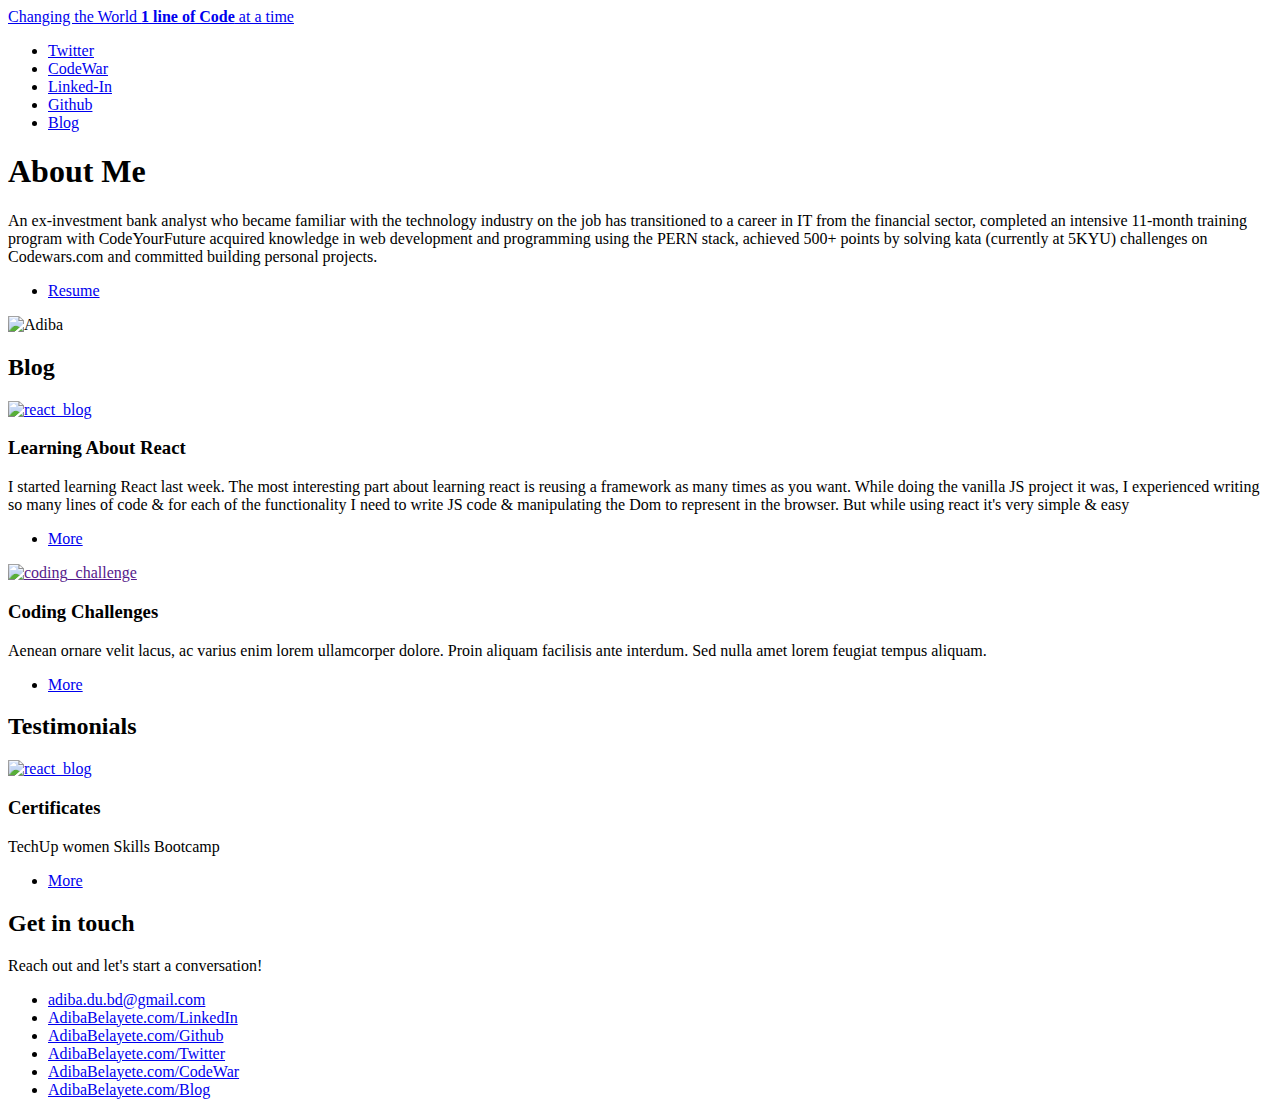
==== aboutme.html @ 553bd4da "adding blog" ====
<!DOCTYPE html>

<html>
  <head>
    <title>Editorial by HTML5 UP</title>
    <meta charset="utf-8" />
    <meta
      name="viewport"
      content="width=device-width, initial-scale=1, user-scalable=no"
    />
    <link rel="stylesheet" href="assets/css/main.css" />
  </head>
  <body class="is-preload">
    <!-- Wrapper -->
    <div id="wrapper">
      <!-- Main -->
      <div id="main">
        <div class="inner">
          <!-- Header -->
          <header id="header">
            <a href="index.html" class="logo"
              >Changing the World <strong>1 line of Code</strong> at a time</a
            >
            <ul class="icons">
              <li>
                <a
                  href="https://twitter.com/Adiba_Belayet"
                  class="icon brands fa-twitter"
                  ><span class="label">Twitter</span></a
                >
              </li>
              <li>
                <a
                  href="https://www.codewars.com/users/adiba.B"
                  class="icon brands fa-codepen"
                  ><span class="label">CodeWar</span></a
                >
              </li>
              <li>
                <a
                  href="https://www.linkedin.com/in/adiba-belayete-14123b82"
                  class="icon brands fa-linkedin"
                  ><span class="label">Linked-In</span></a
                >
              </li>
              <li>
                <a
                  href="https://github.com/Adibab"
                  class="icon brands fa-github"
                  ><span class="label">Github</span></a
                >
              </li>
              <li>
                <a
                  href="https://adibathemumcoder0308.hashnode.dev/"
                  class="icon brands fa-blogger-b"
                  ><span class="label">Blog</span></a
                >
              </li>
            </ul>
          </header>

          <!-- Banner -->
          <section id="banner">
            <div class="content">
              <header>
                <h1>About Me</h1>
              </header>
              <p>
                An ex-investment bank analyst who became familiar with the
                technology industry on the job has transitioned to a career in
                IT from the financial sector, completed an intensive 11-month
                training program with CodeYourFuture acquired knowledge in web
                development and programming using the PERN stack, achieved 500+
                points by solving kata (currently at 5KYU) challenges on
                Codewars.com and committed building personal projects.
              </p>
              <ul class="actions">
                <li>
                  <a
                    href="images/Adiba.belayete.pdf"
                    download="AdibaBelayete-Resume"
                    class="button primary icon solid fa-download"
                    >Resume</a
                  >
                </li>
              </ul>
            </div>
            <span class="image object">
              <img src="images/1516859311085.jpg" alt="Adiba" />
            </span>
          </section>

          <!-- Section -->
          <section>
            <header class="major">
              <h2>Blog</h2>
            </header>
            <div class="posts">
              <article>
                <a href="#" class="image"
                  ><img src="images/react_blog.avif" alt="react_blog"
                /></a>
                <h3>Learning About React</h3>
                <p>
                  I started learning React last week. The most interesting part
                  about learning react is reusing a framework as many times as
                  you want. While doing the vanilla JS project it was, I
                  experienced writing so many lines of code & for each of the
                  functionality I need to write JS code & manipulating the Dom
                  to represent in the browser. But while using react it's very
                  simple & easy
                </p>
                <ul class="actions">
                  <li>
                    <a
                      target="_blank"
                      href="https://adibathemumcoder0308.hashnode.dev/learning-about-react"
                      class="button"
                      >More</a
                    >
                  </li>
                </ul>
              </article>

              <article>
                <a target="_blank" href="" class="image"
                  ><img
                    src="images/coding_challenge.avif"
                    alt="coding_challenge"
                /></a>
                <h3>Coding Challenges</h3>
                <p>
                  Aenean ornare velit lacus, ac varius enim lorem ullamcorper
                  dolore. Proin aliquam facilisis ante interdum. Sed nulla amet
                  lorem feugiat tempus aliquam.
                </p>
                <ul class="actions">
                  <li>
                    <a
                      href="https://adibathemumcoder0308.hashnode.dev/coding-challenge-01"
                      class="button"
                      >More</a
                    >
                  </li>
                </ul>
              </article>
            </div>
          </section>

          <!-- Certificates -->
          <section>
            <header class="major">
              <h2>Testimonials</h2>
            </header>
            <div class="posts">
              <article>
                <a href="#" class="image"><img src="" alt="react_blog" /></a>
                <h3>Certificates</h3>
                <p>TechUp women Skills Bootcamp</p>
                <ul class="actions">
                  <li>
                    <a
                      target="_blank"
                      href="https://adibathemumcoder0308.hashnode.dev/learning-about-react"
                      class="button"
                      >More</a
                    >
                  </li>
                </ul>
              </article>
            </div>
          </section>
        </div>
      </div>

      <!-- Sidebar -->
      <div id="sidebar">
        <div class="inner">
          <section>
            <header class="major">
              <h2>Get in touch</h2>
            </header>
            <p>Reach out and let's start a conversation!</p>
            <ul class="contact">
              <li class="icon solid fa-envelope">
                <a href="#">adiba.du.bd@gmail.com</a>
              </li>

              <li class="icon brands fa-linkedin">
                <a href="https://www.linkedin.com/in/adiba-belayete-14123b82"
                  >AdibaBelayete.com/LinkedIn</a
                >
              </li>
              <li class="icon brands fa-github">
                <a href="https://github.com/Adibab"
                  >AdibaBelayete.com/Github
                </a>
              </li>
              <li class="icon brands fa-twitter">
                <a href="https://twitter.com/Adiba_Belayet"
                  >AdibaBelayete.com/Twitter</a
                >
              </li>
              <li class="icon brands fa-codepen">
                <a href="https://www.codewars.com/users/adiba.B"
                  >AdibaBelayete.com/CodeWar</a
                >
              </li>
              <li class="icon brands fa-blogger-b">
                <a href="https://adibathemumcoder0308.hashnode.dev/"
                  >AdibaBelayete.com/Blog</a
                >
              </li>
            </ul>
          </section>

          <!-- Footer -->
          <footer id="footer"></footer>
        </div>
      </div>
    </div>

    <!-- Scripts -->
    <script src="assets/js/jquery.min.js"></script>
    <script src="assets/js/browser.min.js"></script>
    <script src="assets/js/breakpoints.min.js"></script>
    <script src="assets/js/util.js"></script>
    <script src="assets/js/main.js"></script>
  </body>
</html>
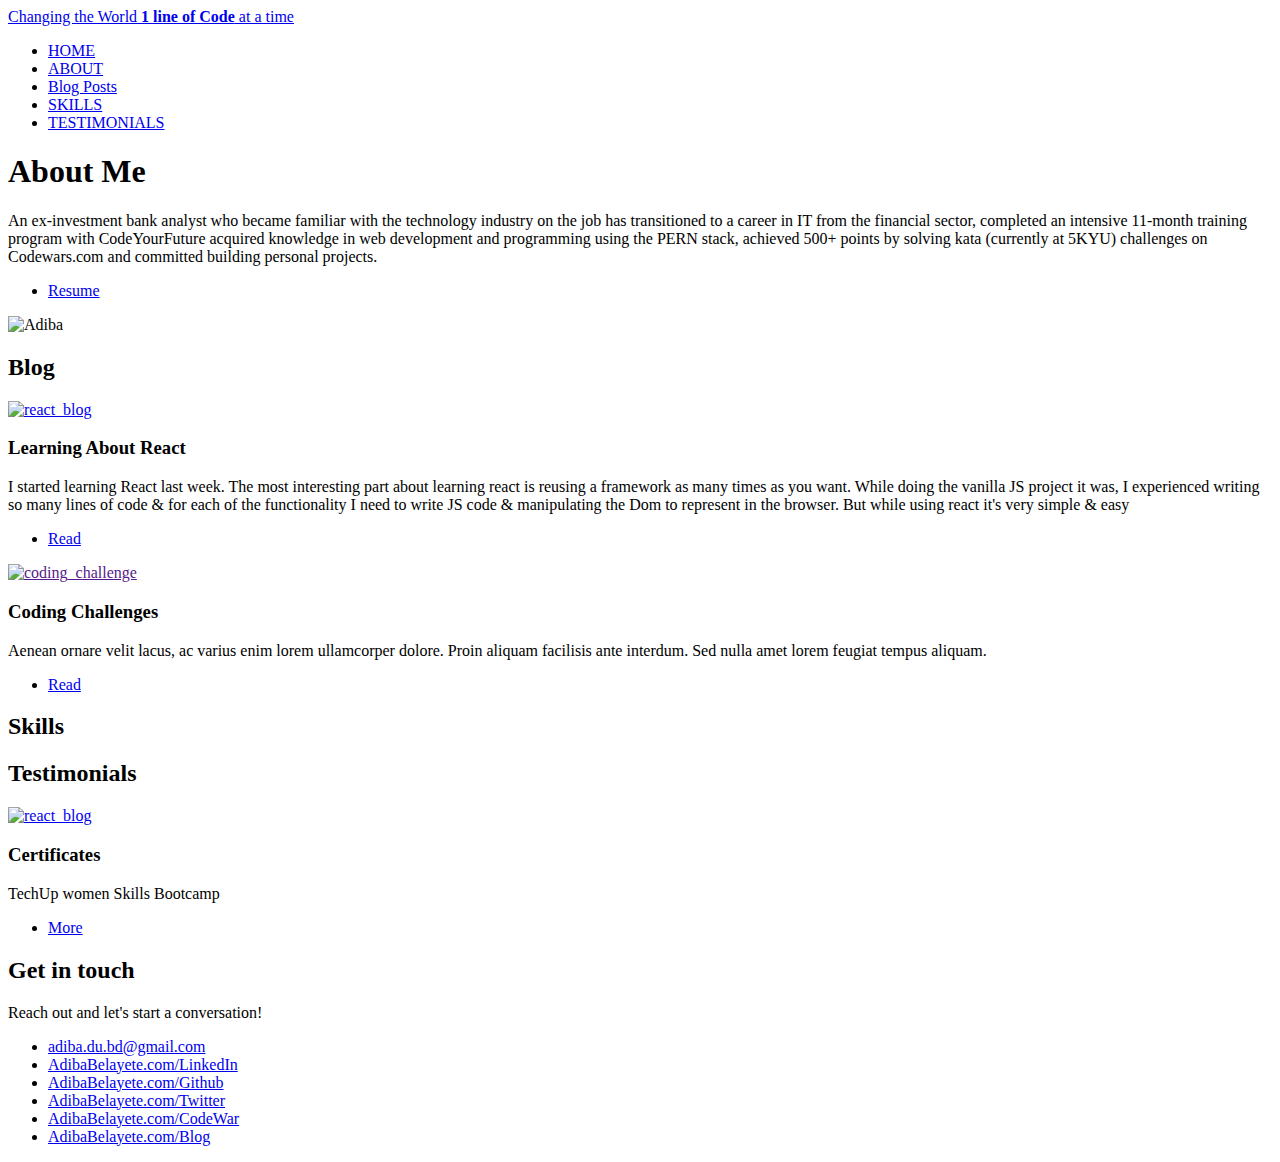
==== commit 238cbb28: "add profile section" ====
--- a/aboutme.html
+++ b/aboutme.html
@@ -23,39 +23,19 @@
             >
             <ul class="icons">
               <li>
-                <a
-                  href="https://twitter.com/Adiba_Belayet"
-                  class="icon brands fa-twitter"
-                  ><span class="label">Twitter</span></a
-                >
-              </li>
-              <li>
-                <a
-                  href="https://www.codewars.com/users/adiba.B"
-                  class="icon brands fa-codepen"
-                  ><span class="label">CodeWar</span></a
-                >
-              </li>
-              <li>
-                <a
-                  href="https://www.linkedin.com/in/adiba-belayete-14123b82"
-                  class="icon brands fa-linkedin"
-                  ><span class="label">Linked-In</span></a
-                >
-              </li>
-              <li>
-                <a
-                  href="https://github.com/Adibab"
-                  class="icon brands fa-github"
-                  ><span class="label">Github</span></a
-                >
-              </li>
-              <li>
-                <a
-                  href="https://adibathemumcoder0308.hashnode.dev/"
-                  class="icon brands fa-blogger-b"
-                  ><span class="label">Blog</span></a
-                >
+                <a href="index.html" class="logo">HOME</a>
+              </li>
+              <li>
+                <a href="aboutme.html" class="logo">ABOUT </a>
+              </li>
+              <li>
+                <a href="#blog" class="logo">Blog Posts</a>
+              </li>
+              <li>
+                <a href="#skills" class="logo">SKILLS</a>
+              </li>
+              <li>
+                <a href="#testimonials" class="logo">TESTIMONIALS</a>
               </li>
             </ul>
           </header>
@@ -94,7 +74,7 @@
           <!-- Section -->
           <section>
             <header class="major">
-              <h2>Blog</h2>
+              <h2 id="blog">Blog</h2>
             </header>
             <div class="posts">
               <article>
@@ -117,7 +97,7 @@
                       target="_blank"
                       href="https://adibathemumcoder0308.hashnode.dev/learning-about-react"
                       class="button"
-                      >More</a
+                      >Read</a
                     >
                   </li>
                 </ul>
@@ -140,7 +120,7 @@
                     <a
                       href="https://adibathemumcoder0308.hashnode.dev/coding-challenge-01"
                       class="button"
-                      >More</a
+                      >Read</a
                     >
                   </li>
                 </ul>
@@ -148,10 +128,18 @@
             </div>
           </section>
 
-          <!-- Certificates -->
-          <section>
-            <header class="major">
-              <h2>Testimonials</h2>
+          <!-- Skills -->
+          <section>
+            <header class="major">
+              <h2 id="skills">Skills</h2>
+            </header>
+            <div class="posts"></div>
+          </section>
+
+          <!-- Testimonials -->
+          <section>
+            <header class="major">
+              <h2 id="testimonials">Testimonials</h2>
             </header>
             <div class="posts">
               <article>
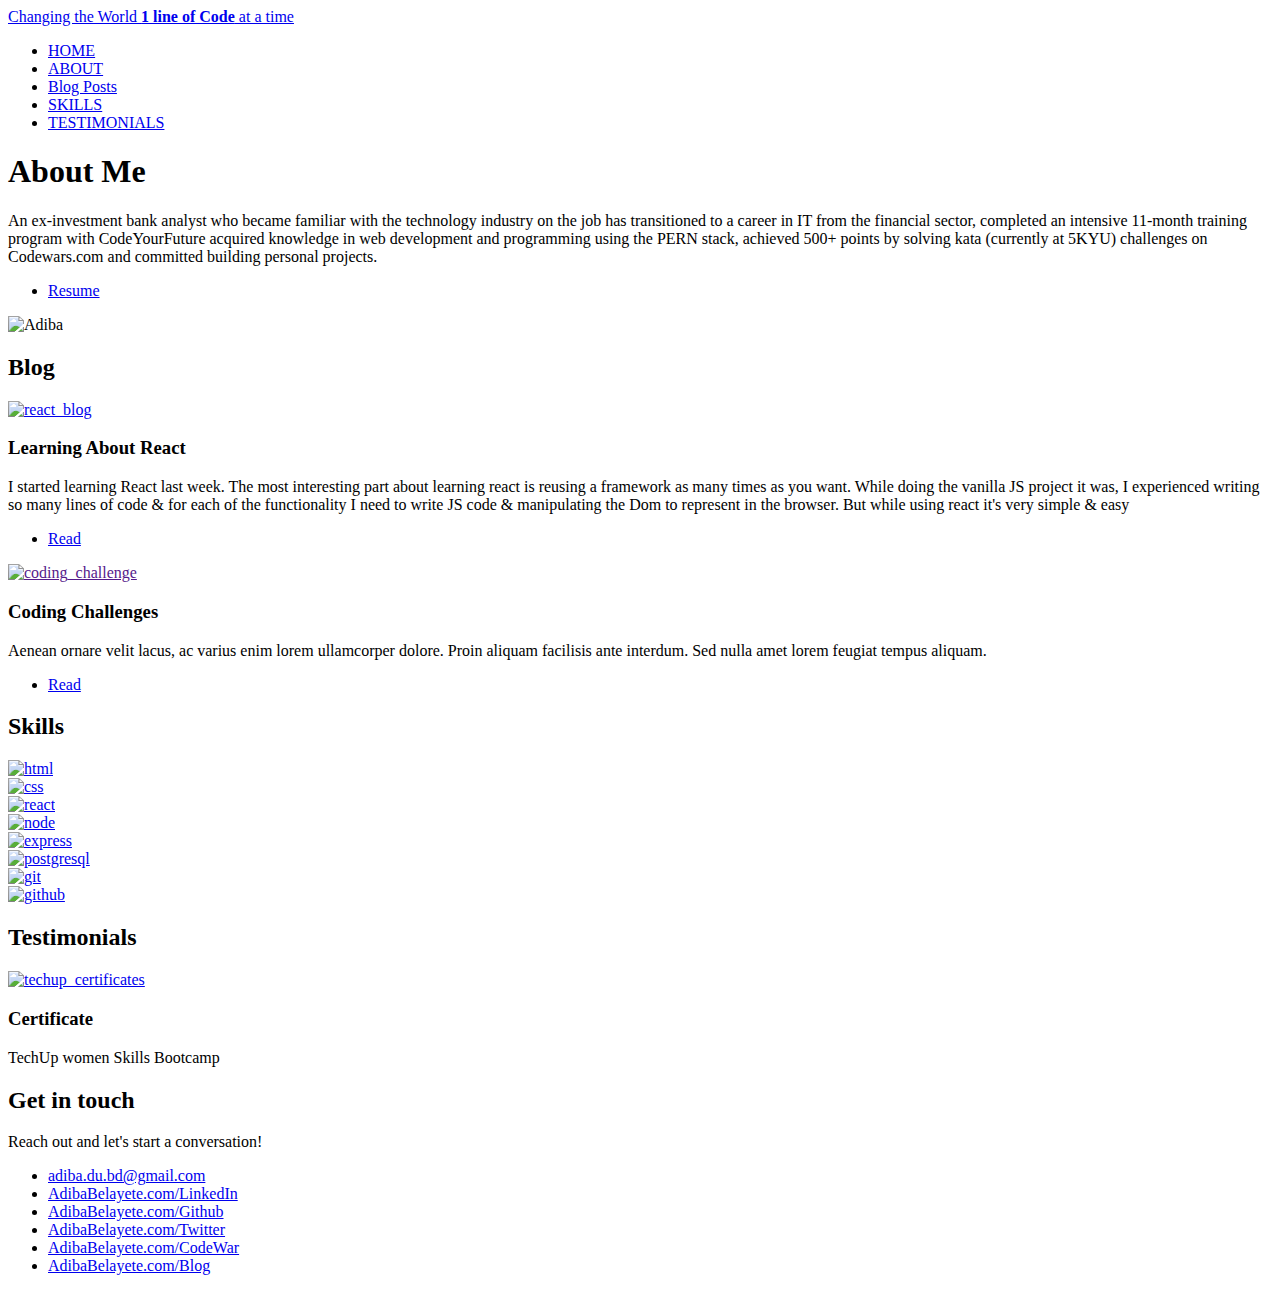
==== commit a0c15198: "adding skills & testimonials" ====
--- a/aboutme.html
+++ b/aboutme.html
@@ -133,7 +133,54 @@
             <header class="major">
               <h2 id="skills">Skills</h2>
             </header>
-            <div class="posts"></div>
+            <div class="posts">
+              <article>
+                <a href="#" class="image" id="skill-image"
+                  ><img src="images/html.avif" alt="html"
+                /></a>
+              </article>
+              <article>
+                <a href="#" class="image" id="skill-image"
+                  ><img
+                    src="images/4202020_css3_html_logo_social_social media_icon.png"
+                    alt="css"
+                /></a>
+              </article>
+              <article>
+                <a href="#" class="image" id="skill-image"
+                  ><img
+                    src="images/7423888_react_react native_icon.png"
+                    alt="react"
+                /></a>
+              </article>
+              <article>
+                <a href="#" class="image" id="skill-image"
+                  ><img src="images/4518759_js_node_icon.png" alt="node"
+                /></a>
+              </article>
+              <article>
+                <a href="#" class="image" id="skill-image"
+                  ><img src="images/express (3).png" alt="express"
+                /></a>
+              </article>
+              <article>
+                <a href="#" class="image" id="skill-image"
+                  ><img
+                    src="images/4691328_postgresql_icon.png"
+                    alt="postgresql"
+                /></a>
+              </article>
+              <article>
+                <a href="#" class="image" id="skill-image"
+                  ><img src="images/4373153_git_logo_logos_icon.png" alt="git"
+                /></a>
+              </article>
+              <article>
+                <a href="#" class="image" id="skill-image"
+                  ><img src="images/211904_social_github_icon.png" alt="github"
+                /></a>
+              </article>
+            </div>
           </section>
 
           <!-- Testimonials -->
@@ -143,19 +190,12 @@
             </header>
             <div class="posts">
               <article>
-                <a href="#" class="image"><img src="" alt="react_blog" /></a>
-                <h3>Certificates</h3>
+                <a href="#" class="image"
+                  ><img src="images/techup_certifictae.png" alt="techup_certificates"
+                /></a>
+                <h3>Certificate</h3>
                 <p>TechUp women Skills Bootcamp</p>
-                <ul class="actions">
-                  <li>
-                    <a
-                      target="_blank"
-                      href="https://adibathemumcoder0308.hashnode.dev/learning-about-react"
-                      class="button"
-                      >More</a
-                    >
-                  </li>
-                </ul>
+                
               </article>
             </div>
           </section>
